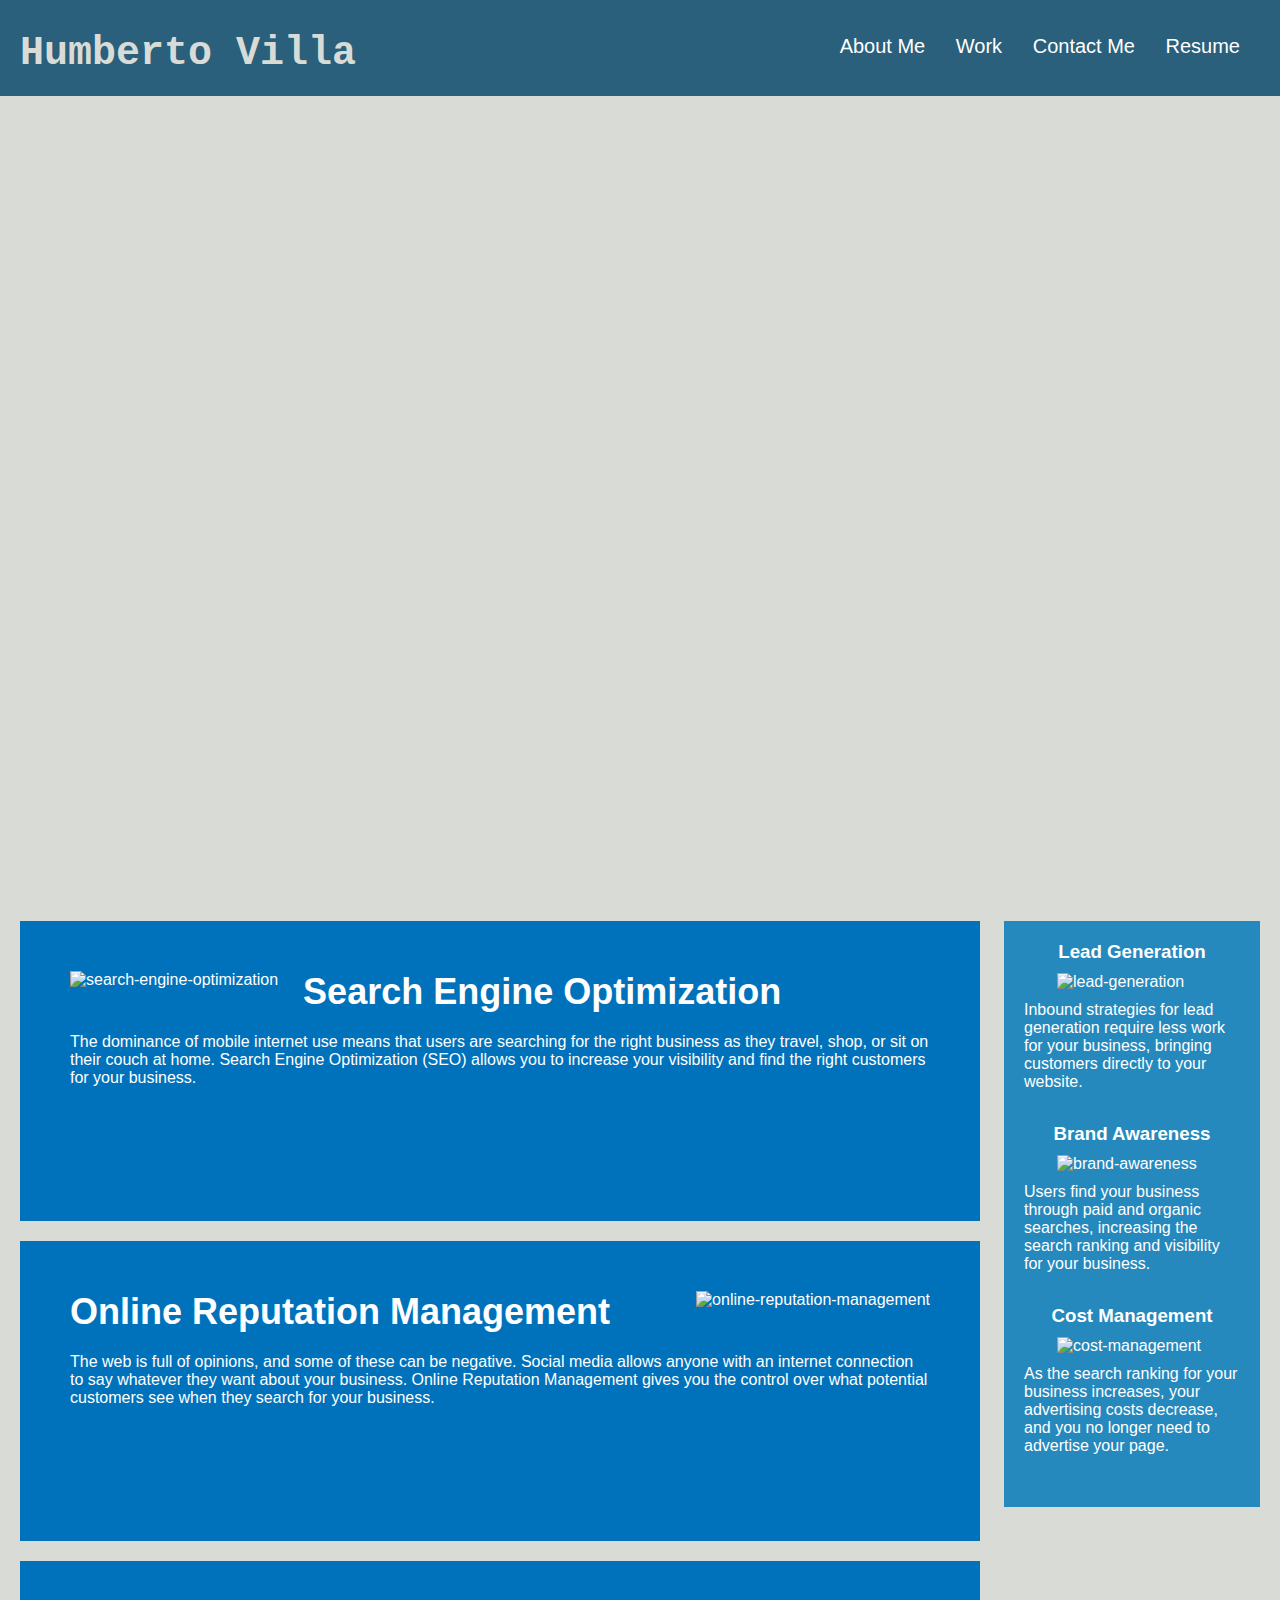
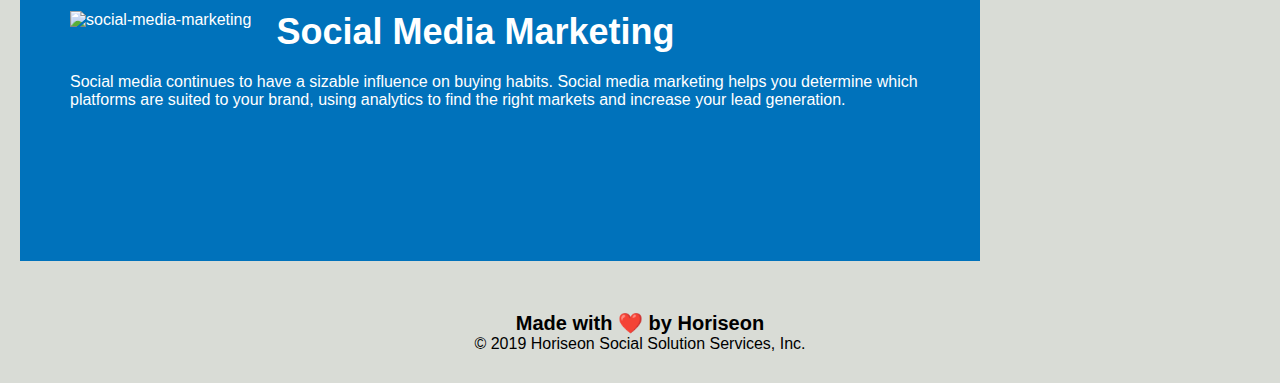
==== index.html @ ee1b1030 "Initial Commit" ====
<!DOCTYPE html>
<html lang="en-us">

<head>
    <meta charset="UTF-8" />
    <link rel="stylesheet" href="./style.css">
    <title>website</title>
</head>

<body>
    <header>
        <h1><span class="seo">Humberto Villa</span></h1>
        <nav>
            <ul>
                <li>
                    <a href="#about-me">About Me</a>
                </li>
                <li>
                    <a href="#work">Work</a>
                </li>
                <li>
                    <a href="contact-me">Contact Me</a>
                </li>
                <li>
                    <a href="#resume">Resume</a>
                </li>
            </ul>
        </nav>
    </header>
    <div class="hero"></div>
    <div class="content">
        <div class="banana">
            <img src="./assets/images/search-engine-optimization.jpg" class="float-left" alt=" search-engine-optimization" />
            <h2>Search Engine Optimization</h2>
            <p>
                The dominance of mobile internet use means that users are searching for the right business as they travel, shop, or sit on their couch at home. Search Engine Optimization (SEO) allows you to increase your visibility and find the right customers for your business.
            </p>
        </div>
        <div id="online-reputation-management" class="banana">
            <img src="./assets/images/online-reputation-management.jpg" class="float-right" alt=" online-reputation-management" />
            <h2>Online Reputation Management</h2>
            <p>
                The web is full of opinions, and some of these can be negative. Social media allows anyone with an internet connection to say whatever they want about your business. Online Reputation Management gives you the control over what potential customers see when they search for your business.
            </p>
        </div>
        <div id="social-media-marketing" class="banana">
            <img src="./assets/images/social-media-marketing.jpg" class="float-left" alt=" social-media-marketing" />
            <h2>Social Media Marketing</h2>
            <p>
                Social media continues to have a sizable influence on buying habits. Social media marketing helps you determine which platforms are suited to your brand, using analytics to find the right markets and increase your lead generation.
            </p>
        </div>
    </div>
    <div class="benefits">
        <div class="benefit-lead benefit">
            <h3>Lead Generation</h3>
            <img src="./assets/images/lead-generation.png" alt="lead-generation" />
            <p>
                Inbound strategies for lead generation require less work for your business, bringing customers directly to your website.
            </p>
        </div>
        <div class="benefit-brand benefit">
            <h3>Brand Awareness</h3>
            <img src="./assets/images/brand-awareness.png" alt=" brand-awareness" />
            <p>
                Users find your business through paid and organic searches, increasing the search ranking and visibility for your business.
            </p>
        </div>
        <div class="benefit-cost benefit">
            <h3>Cost Management</h3>
            <img src="./assets/images/cost-management.png" alt=" cost-management"></img>
            <p>
                As the search ranking for your business increases, your advertising costs decrease, and you no longer need to advertise your page.
            </p>
        </div>
    </div>
    <footer>
        <h2>Made with ❤️️ by Horiseon</h2>
        <p>
            &copy; 2019 Horiseon Social Solution Services, Inc.
        </p>
    </footer>
</body>

</html>
---- style.css ----
* {
    box-sizing: border-box;
    padding: 0;
    margin: 0;
}

.seo {
    font-family: 'Courier New', Courier, monospace;
    font-size: 40px;
}

body {
    background-color: #d9dcd6;
}

header {
    padding: 20px;
    font-family: 'Trebuchet MS', 'Lucida Sans Unicode', 'Lucida Grande', 'Lucida Sans', Arial, sans-serif;
    background-color: #2a607c;
    color: #ffffff;
}

header h1 {
    display: inline-block;
    font-size: 48px;
    color: #d9dcd6;
}


header nav {
    padding-top: 15px;
    margin-right: 20px;
    float: right;
    font-family: 'Gill Sans', 'Gill Sans MT', Calibri, 'Trebuchet MS', sans-serif;
    font-size: 20px;
}

header nav ul li {
    display: inline-block;
    margin-left: 25px;
}

a {
    color: #ffffff;
    text-decoration: none;
}

p {
    font-size: 16px;
}

.hero {
    height: 800px;
    width: 100%;
    margin-bottom: 25px;
    background-image: url("../images/digital-marketing-meeting.jpg");
    background-size: cover;
    background-position: center;
}

.float-left {
    float: left;
    margin-right: 25px;
}

.float-right {
    float: right;
    margin-left: 25px;
}

.content {
    width: 75%;
    display: inline-block;
    margin-left: 20px;
}

.benefits {
    margin-right: 20px;
    padding: 20px;
    clear: both;
    float: right;
    width: 20%;
    height: 100%;
    font-family: 'Gill Sans', 'Gill Sans MT', Calibri, 'Trebuchet MS', sans-serif;
    background-color: #2589bd;
}

.benefit {
    margin-bottom: 32px;
    color: #ffffff;
}


.benefit h3 {
    margin-bottom: 10px;
    text-align: center;
}


.benefit img {
    display: block;
    margin: 10px auto;
    max-width: 150px;
}


.banana {
    margin-bottom: 20px;
    padding: 50px;
    height: 300px;
    font-family: 'Gill Sans', 'Gill Sans MT', Calibri, 'Trebuchet MS', sans-serif;
    background-color: #0072bb;
    color: #ffffff;
}


.banana img {
    max-height: 200px;
}


.banana h2 {
    margin-bottom: 20px;
    font-size: 36px;
}


footer {
    padding: 30px;
    clear: both;
    font-family: 'Trebuchet MS', 'Lucida Sans Unicode', 'Lucida Grande', 'Lucida Sans', Arial, sans-serif;
    text-align: center;
}

footer h2 {
    font-size: 20px;
}
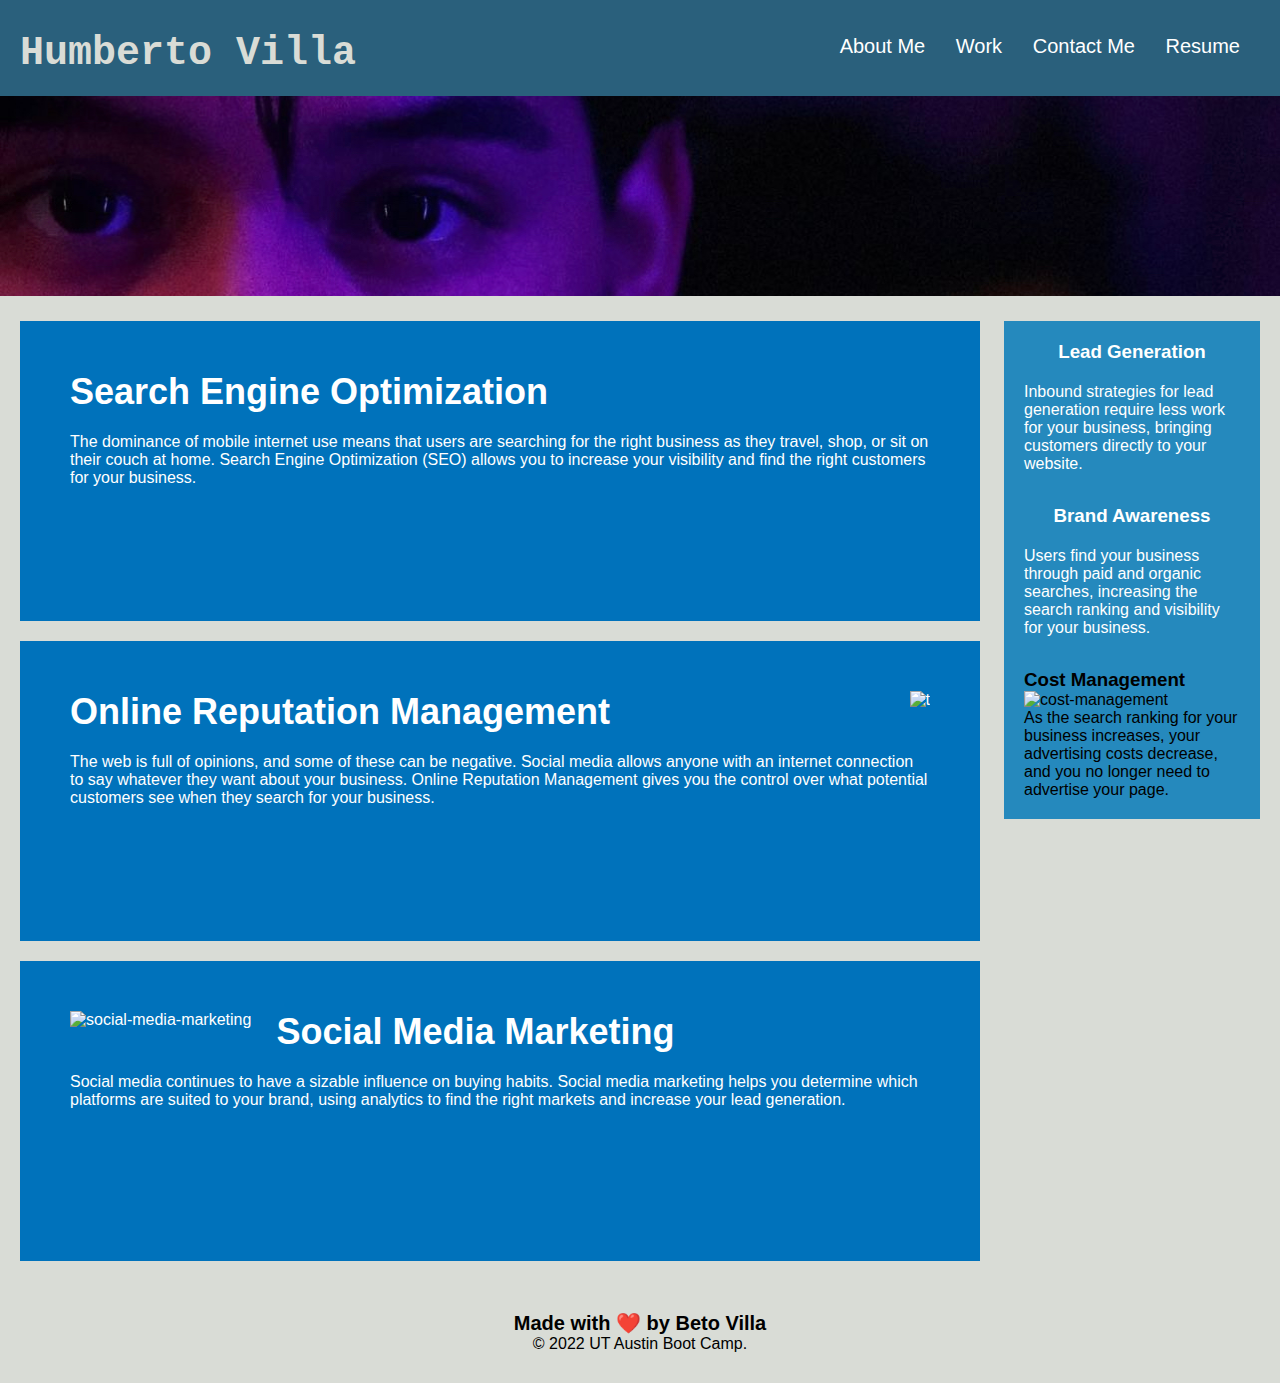
==== commit 483cf709: "Added a photo background of myself" ====
--- a/index.html
+++ b/index.html
@@ -30,14 +30,14 @@
     <div class="hero"></div>
     <div class="content">
         <div class="banana">
-            <img src="./assets/images/search-engine-optimization.jpg" class="float-left" alt=" search-engine-optimization" />
+            <img src="" class="float-left" alt="" />
             <h2>Search Engine Optimization</h2>
             <p>
                 The dominance of mobile internet use means that users are searching for the right business as they travel, shop, or sit on their couch at home. Search Engine Optimization (SEO) allows you to increase your visibility and find the right customers for your business.
             </p>
         </div>
         <div id="online-reputation-management" class="banana">
-            <img src="./assets/images/online-reputation-management.jpg" class="float-right" alt=" online-reputation-management" />
+            <img src="" class="float-right" alt="t" />
             <h2>Online Reputation Management</h2>
             <p>
                 The web is full of opinions, and some of these can be negative. Social media allows anyone with an internet connection to say whatever they want about your business. Online Reputation Management gives you the control over what potential customers see when they search for your business.
@@ -54,30 +54,30 @@
     <div class="benefits">
         <div class="benefit-lead benefit">
             <h3>Lead Generation</h3>
-            <img src="./assets/images/lead-generation.png" alt="lead-generation" />
+            <img src="" alt="" />
             <p>
                 Inbound strategies for lead generation require less work for your business, bringing customers directly to your website.
             </p>
         </div>
         <div class="benefit-brand benefit">
             <h3>Brand Awareness</h3>
-            <img src="./assets/images/brand-awareness.png" alt=" brand-awareness" />
+            <img src="" alt="" />
             <p>
                 Users find your business through paid and organic searches, increasing the search ranking and visibility for your business.
             </p>
         </div>
-        <div class="benefit-cost benefit">
+        <div class="">
             <h3>Cost Management</h3>
-            <img src="./assets/images/cost-management.png" alt=" cost-management"></img>
+            <img src="" alt=" cost-management"></img>
             <p>
                 As the search ranking for your business increases, your advertising costs decrease, and you no longer need to advertise your page.
             </p>
         </div>
     </div>
     <footer>
-        <h2>Made with ❤️️ by Horiseon</h2>
+        <h2>Made with ❤️️ by Beto Villa</h2>
         <p>
-            &copy; 2019 Horiseon Social Solution Services, Inc.
+            &copy; 2022 UT Austin Boot Camp.
         </p>
     </footer>
 </body>
--- a/style.css
+++ b/style.css
@@ -50,10 +50,10 @@
 }
 
 .hero {
-    height: 800px;
+    height: 200px;
     width: 100%;
     margin-bottom: 25px;
-    background-image: url("../images/digital-marketing-meeting.jpg");
+    background-image: url("./images/closeup-me.jpeg");
     background-size: cover;
     background-position: center;
 }
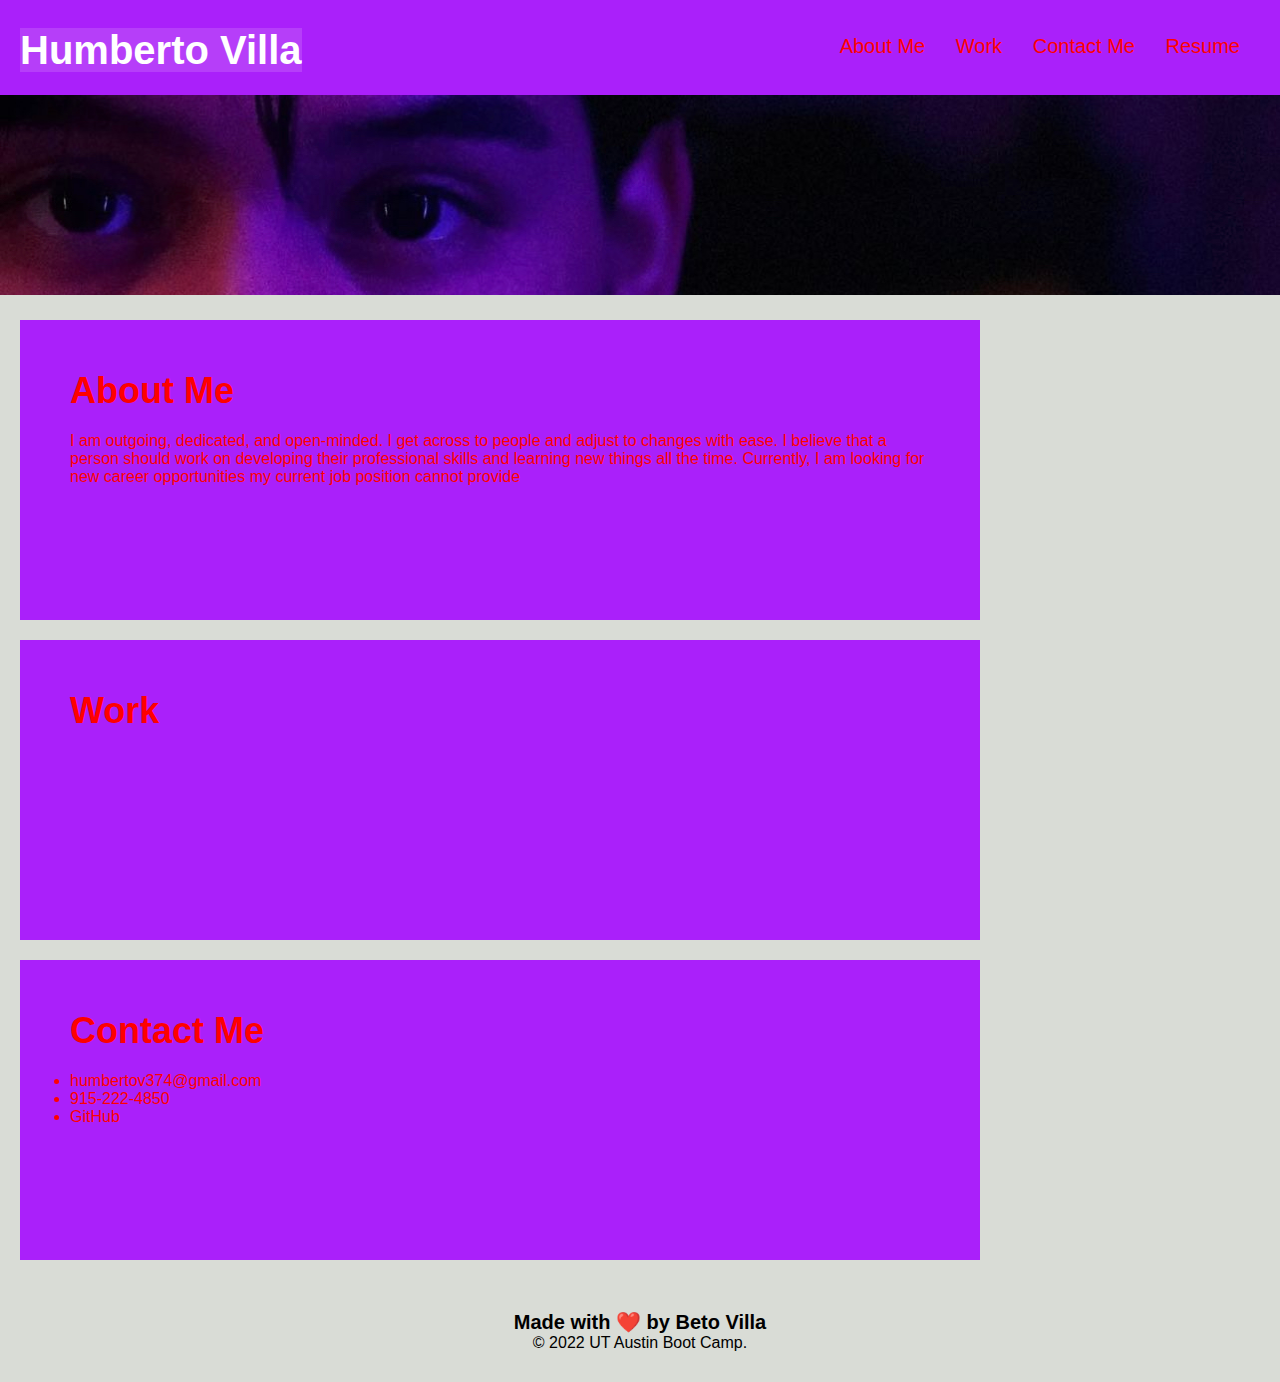
==== commit 40688ba0: "Added Sections, My contact info, Changed some colors" ====
--- a/index.html
+++ b/index.html
@@ -27,51 +27,27 @@
             </ul>
         </nav>
     </header>
-    <div class="hero"></div>
+    <div class="hero"><p></p></div>
     <div class="content">
         <div class="banana">
             <img src="" class="float-left" alt="" />
-            <h2>Search Engine Optimization</h2>
+            <h2>About Me</h2>
             <p>
-                The dominance of mobile internet use means that users are searching for the right business as they travel, shop, or sit on their couch at home. Search Engine Optimization (SEO) allows you to increase your visibility and find the right customers for your business.
+                I am outgoing, dedicated, and open-minded. I get across to people and adjust to changes with ease. I believe that a person should work on developing their professional skills and learning new things all the time. Currently, I am looking for new career opportunities my current job position cannot provide
             </p>
         </div>
         <div id="online-reputation-management" class="banana">
-            <img src="" class="float-right" alt="t" />
-            <h2>Online Reputation Management</h2>
+            <img src="" class="float-right" alt="" />
+            <h2>Work</h2>
             <p>
-                The web is full of opinions, and some of these can be negative. Social media allows anyone with an internet connection to say whatever they want about your business. Online Reputation Management gives you the control over what potential customers see when they search for your business.
-            </p>
         </div>
         <div id="social-media-marketing" class="banana">
-            <img src="./assets/images/social-media-marketing.jpg" class="float-left" alt=" social-media-marketing" />
-            <h2>Social Media Marketing</h2>
-            <p>
-                Social media continues to have a sizable influence on buying habits. Social media marketing helps you determine which platforms are suited to your brand, using analytics to find the right markets and increase your lead generation.
-            </p>
-        </div>
-    </div>
-    <div class="benefits">
-        <div class="benefit-lead benefit">
-            <h3>Lead Generation</h3>
-            <img src="" alt="" />
-            <p>
-                Inbound strategies for lead generation require less work for your business, bringing customers directly to your website.
-            </p>
-        </div>
-        <div class="benefit-brand benefit">
-            <h3>Brand Awareness</h3>
-            <img src="" alt="" />
-            <p>
-                Users find your business through paid and organic searches, increasing the search ranking and visibility for your business.
-            </p>
-        </div>
-        <div class="">
-            <h3>Cost Management</h3>
-            <img src="" alt=" cost-management"></img>
-            <p>
-                As the search ranking for your business increases, your advertising costs decrease, and you no longer need to advertise your page.
-            </p>
+            <h2>Contact Me </h2>
+            <ul>
+                <li><a href="humbertov374@gmail.com">humbertov374@gmail.com</a></li>
+                <li><a href="915-222-4850">915-222-4850</a></li>
+                <li><a href="https://github.com/Humbertov374/my-totally-average-portfolio.git">GitHub</a></li>
+            </ul>
         </div>
     </div>
     <footer>
--- a/style.css
+++ b/style.css
@@ -5,25 +5,29 @@
 }
 
 .seo {
-    font-family: 'Courier New', Courier, monospace;
+    font-family: Arial, Helvetica, sans-serif;
     font-size: 40px;
+    background-color: rgba(255, 240, 245, 0.144);
+    background-size: 700px;
+
 }
 
 body {
     background-color: #d9dcd6;
+    
 }
 
 header {
     padding: 20px;
     font-family: 'Trebuchet MS', 'Lucida Sans Unicode', 'Lucida Grande', 'Lucida Sans', Arial, sans-serif;
-    background-color: #2a607c;
-    color: #ffffff;
+    background-color: rgb(170, 32, 250);
+    color: rgb(170, 32, 250);
 }
 
 header h1 {
     display: inline-block;
     font-size: 48px;
-    color: #d9dcd6;
+    color: #ffffff;
 }
 
 
@@ -31,7 +35,7 @@
     padding-top: 15px;
     margin-right: 20px;
     float: right;
-    font-family: 'Gill Sans', 'Gill Sans MT', Calibri, 'Trebuchet MS', sans-serif;
+    font-family: Arial, Helvetica, sans-serif;
     font-size: 20px;
 }
 
@@ -41,7 +45,7 @@
 }
 
 a {
-    color: #ffffff;
+    color: #ff0000;
     text-decoration: none;
 }
 
@@ -82,12 +86,12 @@
     width: 20%;
     height: 100%;
     font-family: 'Gill Sans', 'Gill Sans MT', Calibri, 'Trebuchet MS', sans-serif;
-    background-color: #2589bd;
+    background-color: rgb(170, 32, 250);
 }
 
 .benefit {
     margin-bottom: 32px;
-    color: #ffffff;
+    color: #f30707;
 }
 
 
@@ -109,8 +113,8 @@
     padding: 50px;
     height: 300px;
     font-family: 'Gill Sans', 'Gill Sans MT', Calibri, 'Trebuchet MS', sans-serif;
-    background-color: #0072bb;
-    color: #ffffff;
+    background-color: rgb(170, 32, 250);
+    color: #ff0000;
 }
 
 
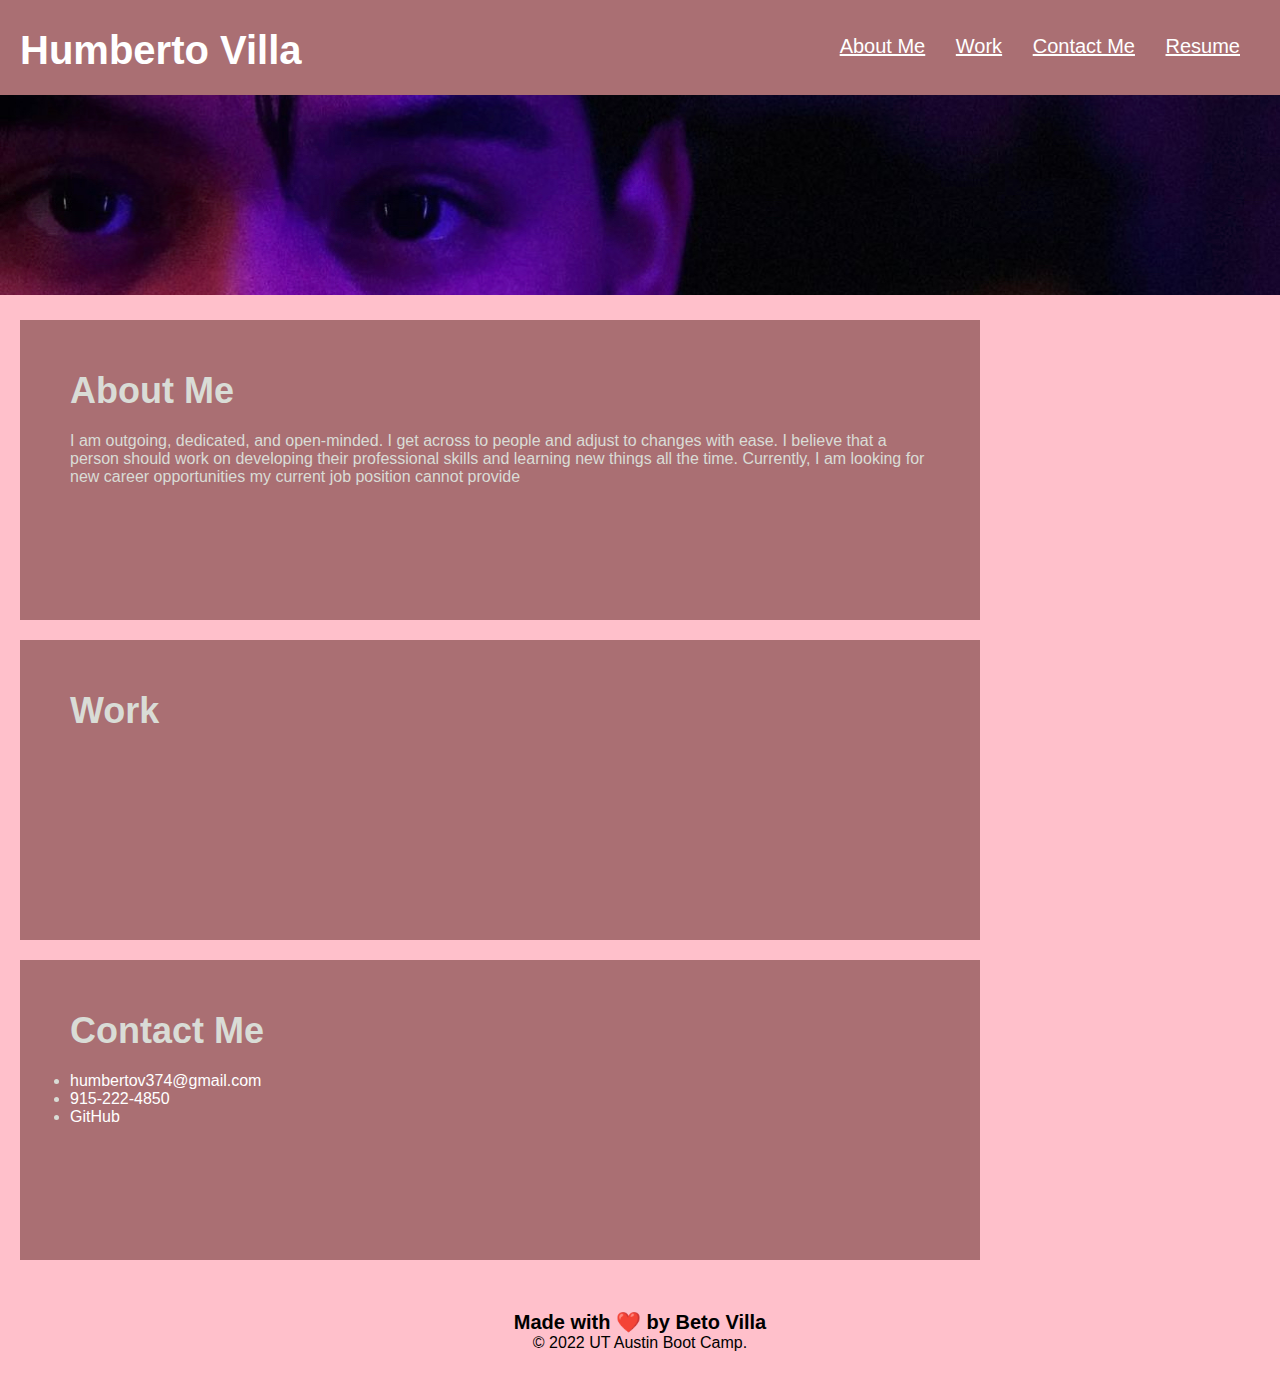
==== commit 03346403: "Changed Background Color" ====
--- a/index.html
+++ b/index.html
@@ -13,16 +13,16 @@
         <nav>
             <ul>
                 <li>
-                    <a href="#about-me">About Me</a>
+                    <a href="#about-me"><u>About Me</u></a>
                 </li>
                 <li>
-                    <a href="#work">Work</a>
+                    <a href="#work"><u>Work</u></a>
                 </li>
                 <li>
-                    <a href="contact-me">Contact Me</a>
+                    <a href="contact-me"><u>Contact Me</u></a>
                 </li>
                 <li>
-                    <a href="#resume">Resume</a>
+                    <a href="#resume"><u>Resume</u></a>
                 </li>
             </ul>
         </nav>
--- a/style.css
+++ b/style.css
@@ -7,21 +7,20 @@
 .seo {
     font-family: Arial, Helvetica, sans-serif;
     font-size: 40px;
-    background-color: rgba(255, 240, 245, 0.144);
+    background-color: rgba(170,111,115);
     background-size: 700px;
 
 }
 
 body {
-    background-color: #d9dcd6;
+    background-color: pink;
     
 }
 
 header {
     padding: 20px;
     font-family: 'Trebuchet MS', 'Lucida Sans Unicode', 'Lucida Grande', 'Lucida Sans', Arial, sans-serif;
-    background-color: rgb(170, 32, 250);
-    color: rgb(170, 32, 250);
+    background-color: rgb(170,111,115);
 }
 
 header h1 {
@@ -45,7 +44,7 @@
 }
 
 a {
-    color: #ff0000;
+    color: #ffffff;
     text-decoration: none;
 }
 
@@ -86,12 +85,12 @@
     width: 20%;
     height: 100%;
     font-family: 'Gill Sans', 'Gill Sans MT', Calibri, 'Trebuchet MS', sans-serif;
-    background-color: rgb(170, 32, 250);
+    background-color: rgb(170,111,115);
 }
 
 .benefit {
     margin-bottom: 32px;
-    color: #f30707;
+    color:#d9dcd6;
 }
 
 
@@ -113,19 +112,14 @@
     padding: 50px;
     height: 300px;
     font-family: 'Gill Sans', 'Gill Sans MT', Calibri, 'Trebuchet MS', sans-serif;
-    background-color: rgb(170, 32, 250);
-    color: #ff0000;
+    background-color: rgb(170,111,115);
+    color:#d9dcd6;
 }
-
-
-.banana img {
-    max-height: 200px;
-}
-
 
 .banana h2 {
     margin-bottom: 20px;
     font-size: 36px;
+    
 }
 
 
